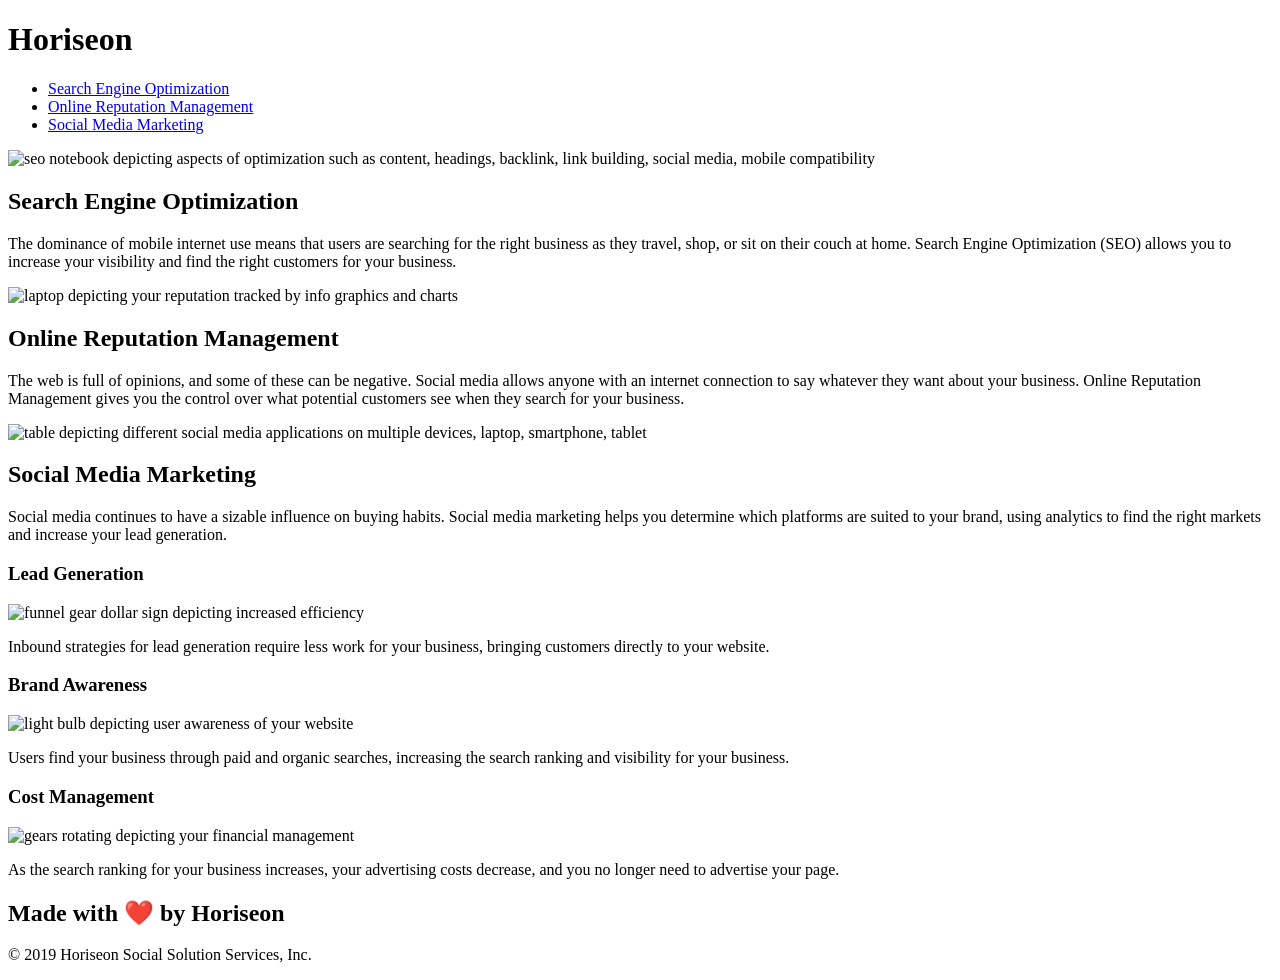
==== index.html @ 7bf44cbe "deployed" ====
<!DOCTYPE html>
<html lang="en-us">

<head>
    <meta charset="UTF-8" />
    <meta name="viewport" content="width=device-width, initial-scale=1.0">
    <link rel="stylesheet" href="./assets/css/style.css">
    <link rel="stylesheet" href="/assets/css/reset.css">
    <title>Horiseon.com</title>
</head>

<body>
    <header class="header">
        <h1>Hori<span class="seo">seo</span>n</h1>
        <nav>
            <ul>
                <li>
                    <a href="#search-engine-optimization">Search Engine Optimization</a>
                </li>
                <li>
                    <a href="#online-reputation-management">Online Reputation Management</a>
                </li>
                <li>
                    <a href="#social-media-marketing">Social Media Marketing</a>
                </li>
            </ul>
        </nav>
    </header>
    <div class="hero"></div>
    <div class="content">
        <div class="search-engine-optimization">
            <img src="./assets/images/search-engine-optimization.jpg" class="float-left" alt="seo notebook depicting aspects of optimization such as content, headings, backlink, link building, social media, mobile compatibility" />
            <h2>Search Engine Optimization</h2>
            <p>
                The dominance of mobile internet use means that users are searching for the right business as they travel, shop, or sit on their couch at home. Search Engine Optimization (SEO) allows you to increase your visibility and find the right customers for your business.
            </p>
        </div>
        <div id="online-reputation-management" class="online-reputation-management">
            <img src="./assets/images/online-reputation-management.jpg" class="float-right" alt="laptop depicting your reputation tracked by info graphics and charts" />
            <h2>Online Reputation Management</h2>
            <p>
                The web is full of opinions, and some of these can be negative. Social media allows anyone with an internet connection to say whatever they want about your business. Online Reputation Management gives you the control over what potential customers see when they search for your business.
            </p>
        </div>
        <div id="social-media-marketing" class="social-media-marketing">
            <img src="./assets/images/social-media-marketing.jpg" class="float-left" alt="table depicting different social media applications on multiple devices, laptop, smartphone, tablet" />
            <h2>Social Media Marketing</h2>
            <p>
                Social media continues to have a sizable influence on buying habits. Social media marketing helps you determine which platforms are suited to your brand, using analytics to find the right markets and increase your lead generation.
            </p>
        </div>
    </div>
    <aside class="benefits">
        <div class="benefit-lead">
            <h3>Lead Generation</h3>
            <img src="./assets/images/lead-generation.png" alt= "funnel gear dollar sign depicting increased efficiency" />
            <p>
                Inbound strategies for lead generation require less work for your business, bringing customers directly to your website.
            </p>
        </div>
        <div class="benefit-brand">
            <h3>Brand Awareness</h3>
            <img src="./assets/images/brand-awareness.png" alt= "light bulb depicting user awareness of your website" />
            <p>
                Users find your business through paid and organic searches, increasing the search ranking and visibility for your business.
            </p>
        </div>
        <div class="benefit-cost">
            <h3>Cost Management</h3>
            <img src="./assets/images/cost-management.png" alt="gears rotating depicting your financial management" />
            <p>
                As the search ranking for your business increases, your advertising costs decrease, and you no longer need to advertise your page.
            </p>
        </div>
    </aside>
    <footer class="footer">
        <h2>Made with ❤️️ by Horiseon</h2>
        <p>
            &copy; 2019 Horiseon Social Solution Services, Inc.
        </p>
    </footer>
</body>

</html>
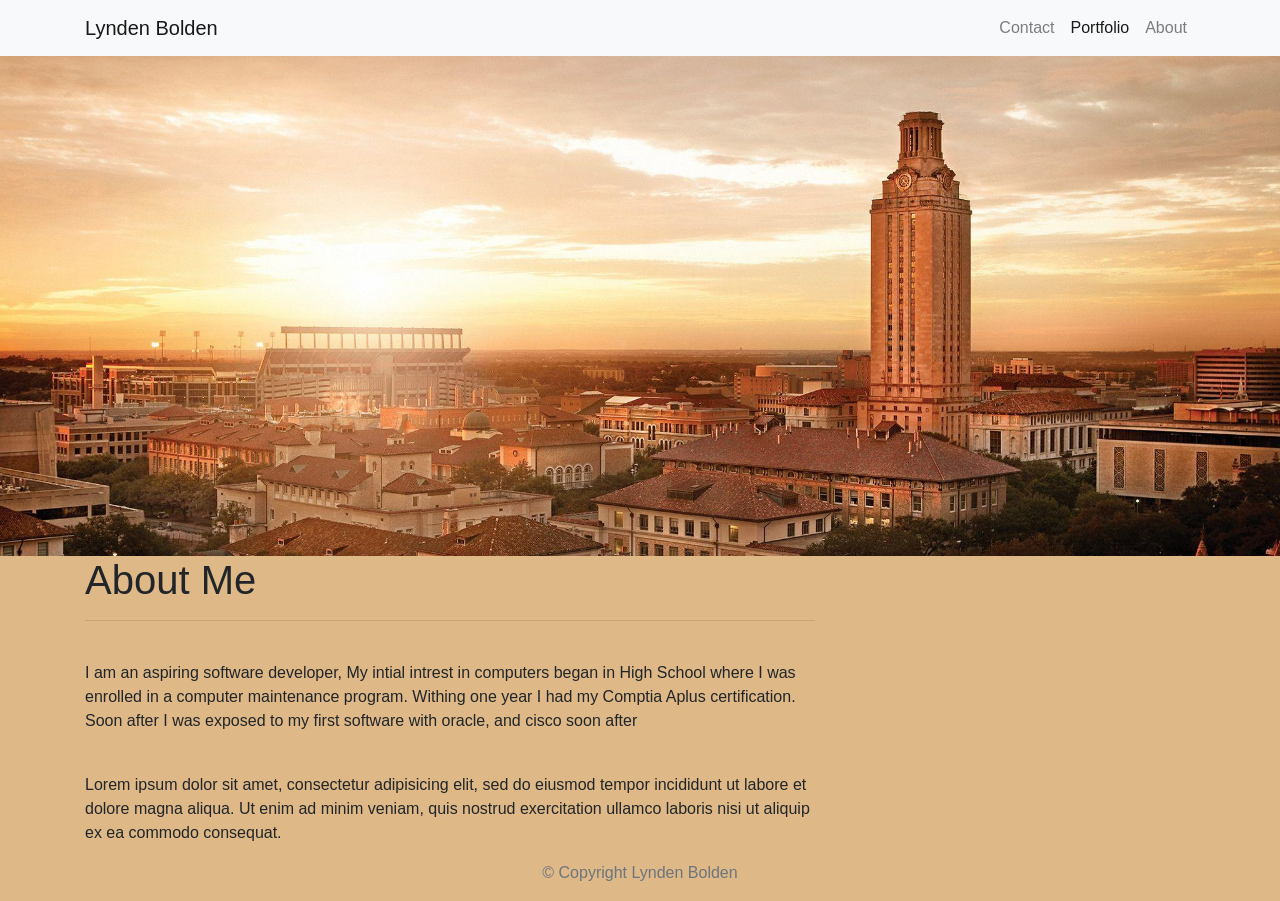
==== commit 7d6ea90f: "file path corrected" ====
--- a/index.html
+++ b/index.html
@@ -1,84 +1,86 @@
-<!DOCTYPE html>
-<html lang="en-us">
+<!doctype html>
+<html lang="en">
+  <head>
+    <!-- Required meta tags -->
+    <meta charset="utf-8">
+    <meta name="viewport" content="width=device-width, initial-scale=1, shrink-to-fit=no">
 
-<head>
-    <meta charset="UTF-8" />
-    <meta name="viewport" content="width=device-width, initial-scale=1.0">
+    <!-- Bootstrap CSS -->
+    <link rel="stylesheet" href="https://stackpath.bootstrapcdn.com/bootstrap/4.4.1/css/bootstrap.min.css" integrity="sha384-Vkoo8x4CGsO3+Hhxv8T/Q5PaXtkKtu6ug5TOeNV6gBiFeWPGFN9MuhOf23Q9Ifjh" crossorigin="anonymous">
     <link rel="stylesheet" href="./assets/css/style.css">
-    <link rel="stylesheet" href="/assets/css/reset.css">
-    <title>Horiseon.com</title>
-</head>
 
-<body>
-    <header class="header">
-        <h1>Hori<span class="seo">seo</span>n</h1>
-        <nav>
-            <ul>
-                <li>
-                    <a href="#search-engine-optimization">Search Engine Optimization</a>
-                </li>
-                <li>
-                    <a href="#online-reputation-management">Online Reputation Management</a>
-                </li>
-                <li>
-                    <a href="#social-media-marketing">Social Media Marketing</a>
-                </li>
-            </ul>
-        </nav>
-    </header>
-    <div class="hero"></div>
-    <div class="content">
-        <div class="search-engine-optimization">
-            <img src="./assets/images/search-engine-optimization.jpg" class="float-left" alt="seo notebook depicting aspects of optimization such as content, headings, backlink, link building, social media, mobile compatibility" />
-            <h2>Search Engine Optimization</h2>
-            <p>
-                The dominance of mobile internet use means that users are searching for the right business as they travel, shop, or sit on their couch at home. Search Engine Optimization (SEO) allows you to increase your visibility and find the right customers for your business.
-            </p>
+    <title>LRJB's Portfolio</title>
+  </head>
+  <body>
+    <nav class="navbar navbar-expand-lg navbar-light bg-light">
+      <div class="container">
+        <!-- Brand and toggle get grouped for better mobile display -->
+        <a class="navbar-brand" href="index.html" id="logo">Lynden Bolden</a>
+        <button class="navbar-toggler" type="button" data-toggle="collapse" data-target="#navbarTogglerDemo01"
+          aria-controls="navbarTogglerDemo01" aria-expanded="false" aria-label="Toggle navigation">
+          <span class="navbar-toggler-icon"></span>
+        </button>
+        <!-- Collect the nav links, forms, and other content for toggling -->
+        <div class="collapse navbar-collapse" id="navbarTogglerDemo01">
+          <ul class="navbar-nav ml-auto mt-2 mt-lg-0">
+            <li class="nav-item">
+              <a class="nav-link" href="contact.html">Contact</a>
+            </li>
+            <li class="nav-item active">
+              <a class="nav-link" href="portfolio.html">Portfolio</a>
+            </li>
+            <li class="nav-item">
+              <a class="nav-link" href="index.html">About</a>
+            </li>
+          </ul>
         </div>
-        <div id="online-reputation-management" class="online-reputation-management">
-            <img src="./assets/images/online-reputation-management.jpg" class="float-right" alt="laptop depicting your reputation tracked by info graphics and charts" />
-            <h2>Online Reputation Management</h2>
-            <p>
-                The web is full of opinions, and some of these can be negative. Social media allows anyone with an internet connection to say whatever they want about your business. Online Reputation Management gives you the control over what potential customers see when they search for your business.
-            </p>
-        </div>
-        <div id="social-media-marketing" class="social-media-marketing">
-            <img src="./assets/images/social-media-marketing.jpg" class="float-left" alt="table depicting different social media applications on multiple devices, laptop, smartphone, tablet" />
-            <h2>Social Media Marketing</h2>
-            <p>
-                Social media continues to have a sizable influence on buying habits. Social media marketing helps you determine which platforms are suited to your brand, using analytics to find the right markets and increase your lead generation.
-            </p>
-        </div>
-    </div>
-    <aside class="benefits">
-        <div class="benefit-lead">
-            <h3>Lead Generation</h3>
-            <img src="./assets/images/lead-generation.png" alt= "funnel gear dollar sign depicting increased efficiency" />
-            <p>
-                Inbound strategies for lead generation require less work for your business, bringing customers directly to your website.
-            </p>
-        </div>
-        <div class="benefit-brand">
-            <h3>Brand Awareness</h3>
-            <img src="./assets/images/brand-awareness.png" alt= "light bulb depicting user awareness of your website" />
-            <p>
-                Users find your business through paid and organic searches, increasing the search ranking and visibility for your business.
-            </p>
-        </div>
-        <div class="benefit-cost">
-            <h3>Cost Management</h3>
-            <img src="./assets/images/cost-management.png" alt="gears rotating depicting your financial management" />
-            <p>
-                As the search ranking for your business increases, your advertising costs decrease, and you no longer need to advertise your page.
-            </p>
-        </div>
-    </aside>
-    <footer class="footer">
-        <h2>Made with ❤️️ by Horiseon</h2>
-        <p>
-            &copy; 2019 Horiseon Social Solution Services, Inc.
-        </p>
-    </footer>
-</body>
+        <!-- /.navbar-collapse -->
+      </div>
+      <!-- /.container -->
+    </nav>
+    <!-- End of navbar -->
+    <!--Background Image-->
+    <div id="bg-img"> </div>
 
-</html>
+    <!-- Start of container -->
+  <main class="container">
+    <section class="row">
+      <div class="col-md-8">
+        <article class="block">
+          <h1 class="block-header">About Me</h1>
+          <hr />
+          <img src="assets/imgs/natebeach.jpeg" alt="" id="about-image" />
+          <p>I am an aspiring software developer, My intial intrest in computers began in High School 
+            where I was enrolled in a computer maintenance program. Withing one year I had my Comptia 
+            Aplus certification. Soon after I was exposed to my first software with oracle, and cisco
+            soon after
+          </p>
+          <br />
+          <p>Lorem ipsum dolor sit amet, consectetur adipisicing elit, sed do eiusmod tempor incididunt ut labore et
+            dolore
+            magna aliqua. Ut enim ad minim veniam, quis nostrud exercitation ullamco laboris nisi ut aliquip ex ea
+            commodo
+            consequat.
+          </p>
+        </article>
+      </div>
+    </section>
+  </main>
+  <!-- End of container -->
+   <!-- Start of footer -->
+   <footer class="footer">
+    <div class="two-toned-footer-color"></div>
+    <p class="text-muted text-muted-footer text-center">
+      &copy; Copyright Lynden Bolden
+    </p>
+  </footer>
+  <!-- End of footer -->
+
+    <!-- jQuery CDN -->
+  <script type="text/javascript" src="https://cdnjs.cloudflare.com/ajax/libs/jquery/3.2.1/jquery.min.js"></script>
+
+  <!-- Bootstrap CDN -->
+  <script src="https://maxcdn.bootstrapcdn.com/bootstrap/4.0.0/js/bootstrap.min.js"></script></script>
+
+  </body>
+</html>
--- a/assets/css/style.css
+++ b/assets/css/style.css
@@ -0,0 +1,15 @@
+body{
+    background: burlywood
+}
+
+#Header a:hover{
+    color: blue
+}
+#bg-img{
+    background: url(../images/backlogo.jpg);
+    background-size: 100%;
+    background-repeat: no-repeat;
+    min-height: 500px;
+}
+
+
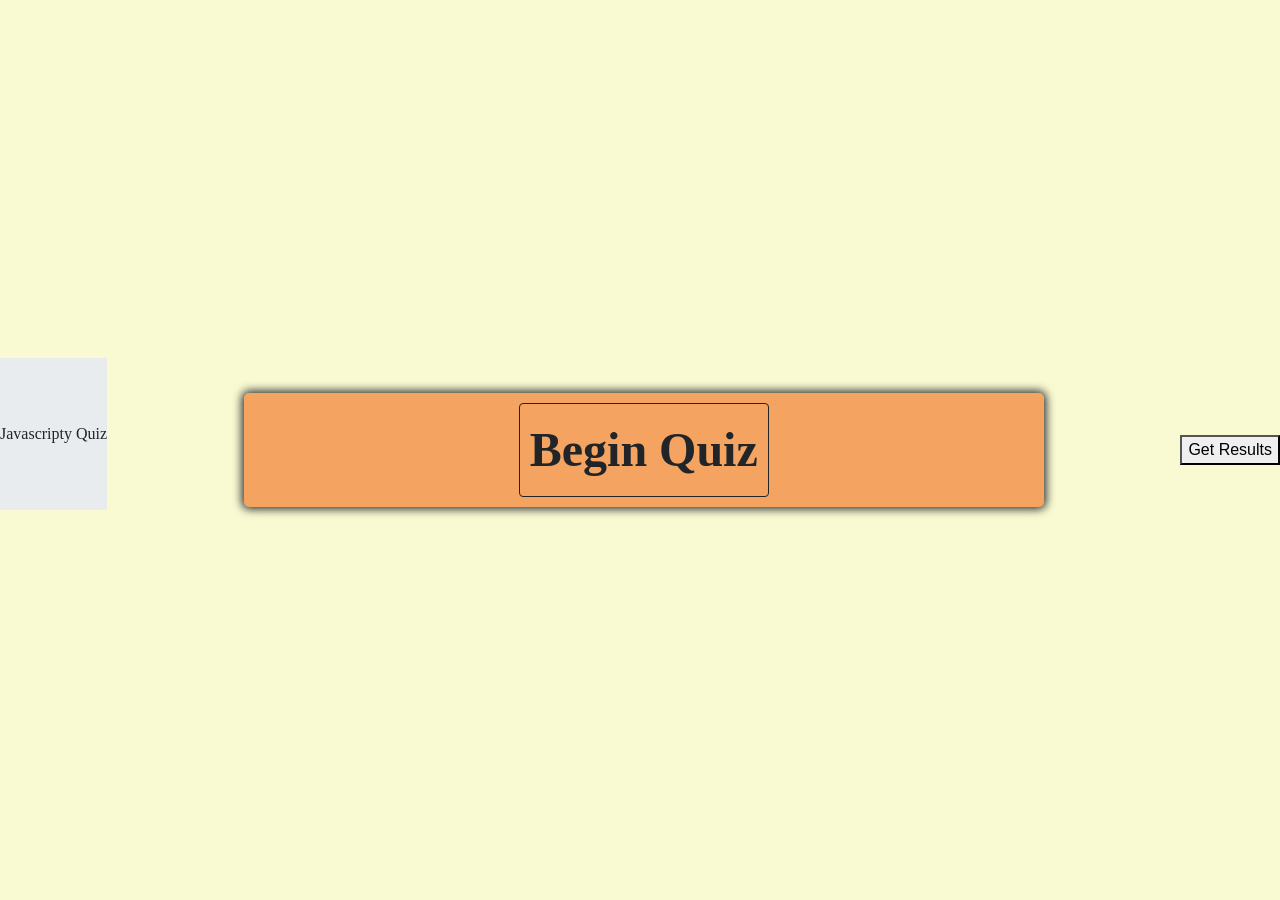
==== commit f7f52486: "quiz draft" ====
--- a/index.html
+++ b/index.html
@@ -1,86 +1,37 @@
-<!doctype html>
+<!DOCTYPE html>
 <html lang="en">
-  <head>
-    <!-- Required meta tags -->
-    <meta charset="utf-8">
-    <meta name="viewport" content="width=device-width, initial-scale=1, shrink-to-fit=no">
+<head>
+    <meta charset="UTF-8">
+    <meta name="viewport" content="width=device-width, initial-scale=1.0">
+    <title>Document</title>
+    <link rel="stylesheet" href="https://stackpath.bootstrapcdn.com/bootstrap/4.4.1/css/bootstrap.min.css" integrity="sha384-Vkoo8x4CGsO3+Hhxv8T/Q5PaXtkKtu6ug5TOeNV6gBiFeWPGFN9MuhOf23Q9Ifjh" crossorigin="anonymous">
+    <link href ="assets/style.css" rel="stylesheet">
+    <script src="script.js"></script>
+</head>
 
-    <!-- Bootstrap CSS -->
-    <link rel="stylesheet" href="https://stackpath.bootstrapcdn.com/bootstrap/4.4.1/css/bootstrap.min.css" integrity="sha384-Vkoo8x4CGsO3+Hhxv8T/Q5PaXtkKtu6ug5TOeNV6gBiFeWPGFN9MuhOf23Q9Ifjh" crossorigin="anonymous">
-    <link rel="stylesheet" href="./assets/css/style.css">
-
-    <title>LRJB's Portfolio</title>
-  </head>
-  <body>
-    <nav class="navbar navbar-expand-lg navbar-light bg-light">
-      <div class="container">
-        <!-- Brand and toggle get grouped for better mobile display -->
-        <a class="navbar-brand" href="index.html" id="logo">Lynden Bolden</a>
-        <button class="navbar-toggler" type="button" data-toggle="collapse" data-target="#navbarTogglerDemo01"
-          aria-controls="navbarTogglerDemo01" aria-expanded="false" aria-label="Toggle navigation">
-          <span class="navbar-toggler-icon"></span>
-        </button>
-        <!-- Collect the nav links, forms, and other content for toggling -->
-        <div class="collapse navbar-collapse" id="navbarTogglerDemo01">
-          <ul class="navbar-nav ml-auto mt-2 mt-lg-0">
-            <li class="nav-item">
-              <a class="nav-link" href="contact.html">Contact</a>
-            </li>
-            <li class="nav-item active">
-              <a class="nav-link" href="portfolio.html">Portfolio</a>
-            </li>
-            <li class="nav-item">
-              <a class="nav-link" href="index.html">About</a>
-            </li>
-          </ul>
+<div class="jumbotron jumbotron-fluid">
+    <header>
+Javascripty Quiz
+    </header>
+<body>
+    
+    </div>
+    <div class="container">
+        <div id="question-container" class="hide">
+          <div id="question">Question</div> 
+          <div id="answer-buttons" class="btn-grid">
+               <button type="button" class="btn btn-primary btn-lg">Answer 1</button>
+              <button class="btn">Answer 2</button>
+              <button class="btn">Answer 3</button>
+              <button class="btn">Answer 4</button>
+          </div> 
         </div>
-        <!-- /.navbar-collapse -->
-      </div>
-      <!-- /.container -->
-    </nav>
-    <!-- End of navbar -->
-    <!--Background Image-->
-    <div id="bg-img"> </div>
-
-    <!-- Start of container -->
-  <main class="container">
-    <section class="row">
-      <div class="col-md-8">
-        <article class="block">
-          <h1 class="block-header">About Me</h1>
-          <hr />
-          <img src="assets/imgs/natebeach.jpeg" alt="" id="about-image" />
-          <p>I am an aspiring software developer, My intial intrest in computers began in High School 
-            where I was enrolled in a computer maintenance program. Withing one year I had my Comptia 
-            Aplus certification. Soon after I was exposed to my first software with oracle, and cisco
-            soon after
-          </p>
-          <br />
-          <p>Lorem ipsum dolor sit amet, consectetur adipisicing elit, sed do eiusmod tempor incididunt ut labore et
-            dolore
-            magna aliqua. Ut enim ad minim veniam, quis nostrud exercitation ullamco laboris nisi ut aliquip ex ea
-            commodo
-            consequat.
-          </p>
-        </article>
-      </div>
-    </section>
-  </main>
-  <!-- End of container -->
-   <!-- Start of footer -->
-   <footer class="footer">
-    <div class="two-toned-footer-color"></div>
-    <p class="text-muted text-muted-footer text-center">
-      &copy; Copyright Lynden Bolden
-    </p>
-  </footer>
-  <!-- End of footer -->
-
-    <!-- jQuery CDN -->
-  <script type="text/javascript" src="https://cdnjs.cloudflare.com/ajax/libs/jquery/3.2.1/jquery.min.js"></script>
-
-  <!-- Bootstrap CDN -->
-  <script src="https://maxcdn.bootstrapcdn.com/bootstrap/4.0.0/js/bootstrap.min.js"></script></script>
-
-  </body>
+    <div class="controls">
+        <button id="start-btn" class="start-btn btn">Begin Quiz</button>
+        <button id="next-btn" class="next-btn btn hide">Next </button>
+    </div>
+    </div>
+    <button id="submit">Get Results</button>
+<div id="results"></div>
+</body>
 </html>
--- a/assets/style.css
+++ b/assets/style.css
@@ -0,0 +1,67 @@
+*, *::before, *::after{
+    box-sizing: border-box;
+    font-family: Times New Roman;
+
+}
+
+body{
+    padding: 0;
+    margin:0;
+    display: flex;
+    width: 100vw;
+    height: 100vh;
+    justify-content: center;
+    align-items: center;
+    background-color: lightgoldenrodyellow
+
+}
+
+.container{
+    width: 800px;
+    max-width: 75;
+    background-color: sandybrown;
+    border-radius: 5px;
+    padding: 10px;
+    box-shadow: 0 0 10px 2px;
+}
+
+.btn-grid{
+    display: grid;
+    grid-template-columns: repeat(2, auto);
+    gap: 10px;
+    margin: 20px 0;
+}
+
+.btn{
+    border: 1px solid;
+    padding: 5px 10px;
+    outline: none;
+}
+
+.btn:hover{
+    border-color: black;
+}
+
+.start-btn, .next-btn{
+     font-size: 3rem;
+     font-weight: bold;
+    padding: 10px 10px;
+}
+
+.controls {
+    display: flex;
+    justify-content: center;
+    align-items: center;
+}
+
+.btn.right{
+
+}
+
+.btn.wrong{
+
+}
+
+.hide{
+    display: none;
+}
